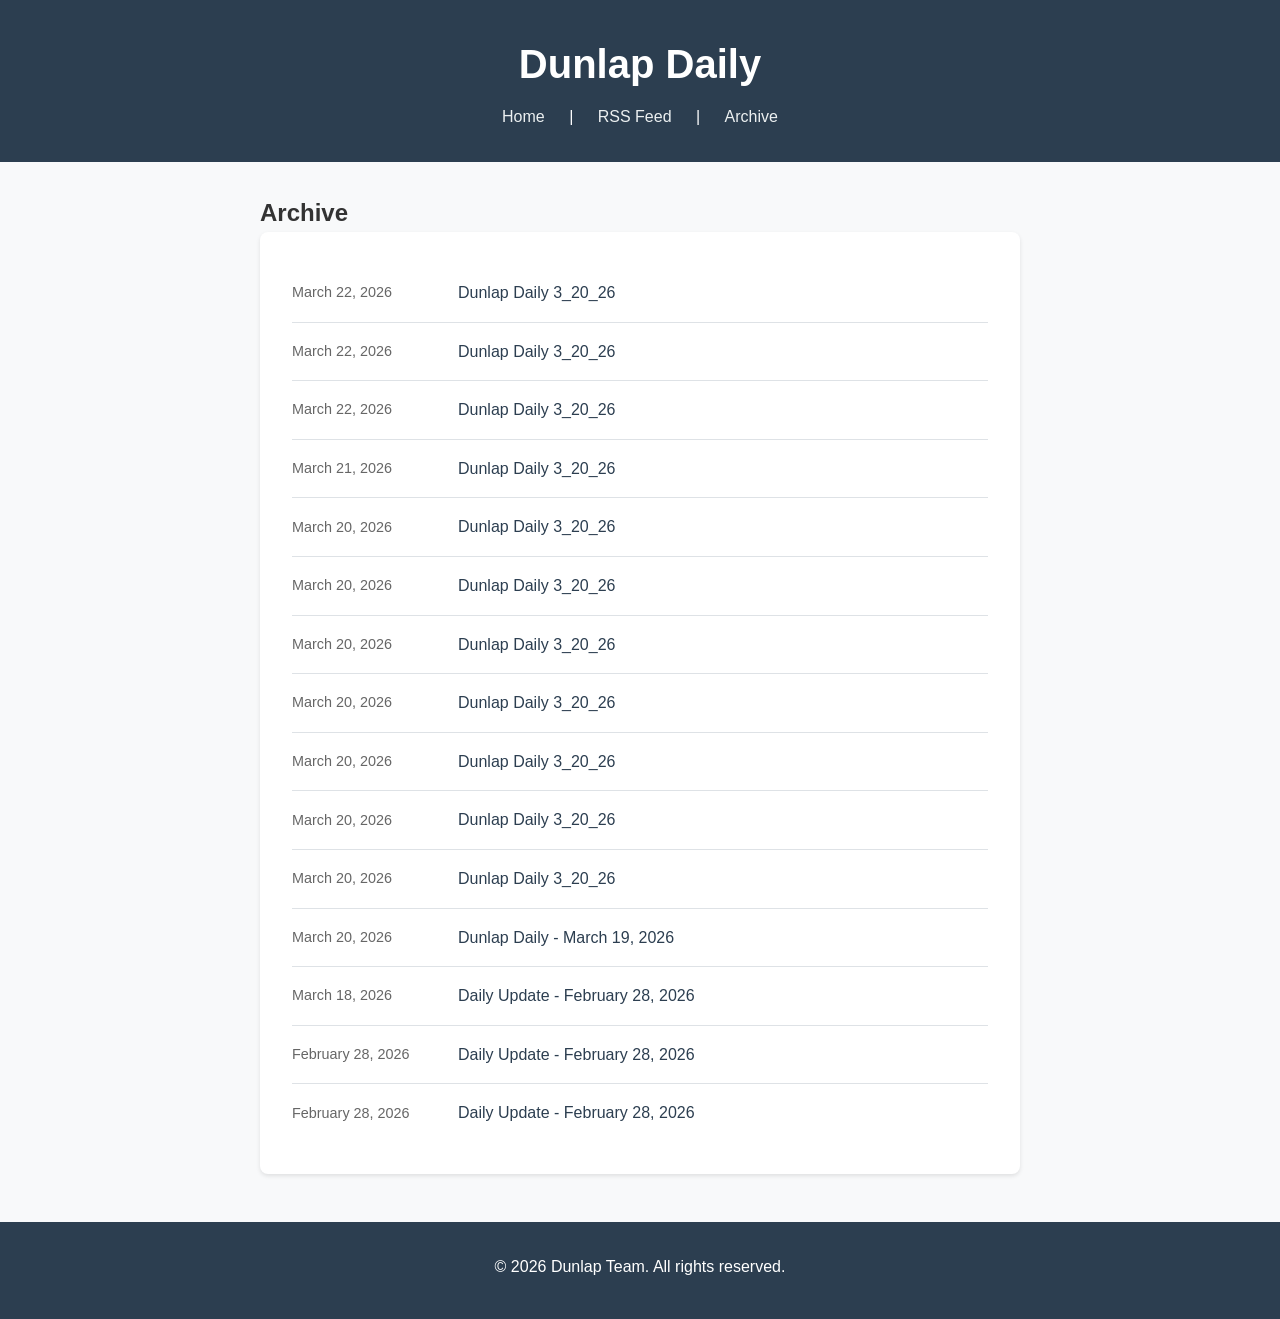
==== docs/archive.html @ ee5a137b "Daily newsletter update" ====
<!DOCTYPE html>
<html lang="en">
<head>
    <meta charset="UTF-8">
    <meta name="viewport" content="width=device-width, initial-scale=1.0">
    <title>Archive - Dunlap Daily</title>
    <link rel="stylesheet" href="style.css">
</head>
<body>
    <header>
        <h1><a href="./">Dunlap Daily</a></h1>
        <nav>
            <a href="./">Home</a> | 
            <a href="feed.xml">RSS Feed</a> | 
            <a href="archive.html">Archive</a>
        </nav>
    </header>
    
    <main>
        <h2>Archive</h2>
        <ul class="archive-list">
            
            <li>
                <time>March 22, 2026</time>
                <a href="/archive/2026-03-22.html">﻿Dunlap Daily 3_20_26</a>
            </li>
            
            <li>
                <time>March 22, 2026</time>
                <a href="/archive/2026-03-22.html">﻿Dunlap Daily 3_20_26</a>
            </li>
            
            <li>
                <time>March 22, 2026</time>
                <a href="/archive/2026-03-22.html">﻿Dunlap Daily 3_20_26</a>
            </li>
            
            <li>
                <time>March 21, 2026</time>
                <a href="/archive/2026-03-21.html">﻿Dunlap Daily 3_20_26</a>
            </li>
            
            <li>
                <time>March 20, 2026</time>
                <a href="/archive/2026-03-20.html">﻿Dunlap Daily 3_20_26</a>
            </li>
            
            <li>
                <time>March 20, 2026</time>
                <a href="/archive/2026-03-20.html">﻿Dunlap Daily 3_20_26</a>
            </li>
            
            <li>
                <time>March 20, 2026</time>
                <a href="/archive/2026-03-20.html">﻿Dunlap Daily 3_20_26</a>
            </li>
            
            <li>
                <time>March 20, 2026</time>
                <a href="/archive/2026-03-20.html">﻿Dunlap Daily 3_20_26</a>
            </li>
            
            <li>
                <time>March 20, 2026</time>
                <a href="/archive/2026-03-20.html">Dunlap Daily 3_20_26</a>
            </li>
            
            <li>
                <time>March 20, 2026</time>
                <a href="/archive/2026-03-20.html">Dunlap Daily 3_20_26</a>
            </li>
            
            <li>
                <time>March 20, 2026</time>
                <a href="/archive/2026-03-20.html">Dunlap Daily 3_20_26</a>
            </li>
            
            <li>
                <time>March 20, 2026</time>
                <a href="/archive/2026-03-20.html">Dunlap Daily - March 19, 2026</a>
            </li>
            
            <li>
                <time>March 18, 2026</time>
                <a href="/archive/2026-03-18.html">Daily Update - February 28, 2026</a>
            </li>
            
            <li>
                <time>February 28, 2026</time>
                <a href="/archive/2026-02-28.html">Daily Update - February 28, 2026</a>
            </li>
            
            <li>
                <time>February 28, 2026</time>
                <a href="/archive/2026-02-28.html">Daily Update - February 28, 2026</a>
            </li>
            
        </ul>
    </main>
    
    <footer>
        <p>&copy; 2026 Dunlap Team. All rights reserved.</p>
    </footer>
</body>
</html>
---- docs/style.css ----
/* Dunlap Daily CSS Styles */

:root {
    --primary-color: #2c3e50;
    --secondary-color: #3498db;
    --accent-color: #e74c3c;
    --text-color: #333;
    --background-color: #f8f9fa;
    --border-color: #dee2e6;
    --shadow: 0 2px 4px rgba(0,0,0,0.1);
}

* {
    margin: 0;
    padding: 0;
    box-sizing: border-box;
}

body {
    font-family: -apple-system, BlinkMacSystemFont, 'Segoe UI', Roboto, sans-serif;
    line-height: 1.6;
    color: var(--text-color);
    background-color: var(--background-color);
}

.container {
    max-width: 800px;
    margin: 0 auto;
    padding: 0 20px;
}

/* Header */
header {
    background: var(--primary-color);
    color: white;
    padding: 2rem 0;
    text-align: center;
    margin-bottom: 2rem;
}

header h1 {
    font-size: 2.5rem;
    margin-bottom: 0.5rem;
}

header h1 a {
    color: white;
    text-decoration: none;
}

header h1 a:hover {
    text-decoration: underline;
}

.tagline {
    font-size: 1.1rem;
    color: #ecf0f1;
    margin-bottom: 1rem;
}

nav a {
    color: #ecf0f1;
    text-decoration: none;
    margin: 0 10px;
    padding: 5px 10px;
    border-radius: 3px;
    transition: background-color 0.3s;
}

nav a:hover {
    background-color: rgba(255,255,255,0.1);
}

/* Main Content */
main {
    max-width: 800px;
    margin: 0 auto;
    padding: 0 20px;
}

/* Articles */
article {
    background: white;
    border-radius: 8px;
    padding: 2rem;
    margin-bottom: 2rem;
    box-shadow: var(--shadow);
}

article h2 {
    color: var(--primary-color);
    margin-bottom: 1rem;
    font-size: 1.8rem;
}

article h3 {
    color: var(--secondary-color);
    margin: 1.5rem 0 1rem 0;
    font-size: 1.3rem;
}

article p {
    margin-bottom: 1rem;
}

article time {
    display: block;
    color: #666;
    font-size: 0.9rem;
    margin-bottom: 1.5rem;
    padding-bottom: 1rem;
    border-bottom: 1px solid var(--border-color);
}

.content {
    line-height: 1.8;
}

/* Entry Previews */
.entry-preview {
    border-bottom: 1px solid var(--border-color);
    padding-bottom: 1.5rem;
    margin-bottom: 1.5rem;
}

.entry-preview:last-child {
    border-bottom: none;
}

.entry-preview h3 {
    margin-bottom: 0.5rem;
}

.entry-preview h3 a {
    color: var(--primary-color);
    text-decoration: none;
}

.entry-preview h3 a:hover {
    color: var(--secondary-color);
}

.excerpt {
    color: #666;
    margin: 1rem 0;
}

.read-more {
    color: var(--secondary-color);
    text-decoration: none;
    font-weight: 500;
}

.read-more:hover {
    text-decoration: underline;
}

/* Archive */
.archive-list {
    list-style: none;
    background: white;
    border-radius: 8px;
    padding: 2rem;
    box-shadow: var(--shadow);
}

.archive-list li {
    padding: 1rem 0;
    border-bottom: 1px solid var(--border-color);
    display: flex;
    align-items: center;
    justify-content: space-between;
}

.archive-list li:last-child {
    border-bottom: none;
}

.archive-list time {
    color: #666;
    font-size: 0.9rem;
    min-width: 150px;
}

.archive-list a {
    color: var(--primary-color);
    text-decoration: none;
    flex: 1;
    margin-left: 1rem;
}

.archive-list a:hover {
    color: var(--secondary-color);
}

/* Footer */
footer {
    background: var(--primary-color);
    color: white;
    text-align: center;
    padding: 2rem 0;
    margin-top: 3rem;
}

footer p {
    margin-bottom: 0.5rem;
}

footer a {
    color: #ecf0f1;
}

footer a:hover {
    color: white;
}

/* Responsive Design */
@media (max-width: 768px) {
    header h1 {
        font-size: 2rem;
    }
    
    article {
        padding: 1.5rem;
    }
    
    .archive-list li {
        flex-direction: column;
        align-items: flex-start;
    }
    
    .archive-list time {
        min-width: auto;
        margin-bottom: 0.5rem;
    }
    
    .archive-list a {
        margin-left: 0;
    }
}

/* Print Styles */
@media print {
    header, footer, nav {
        display: none;
    }
    
    body {
        background: white;
        color: black;
    }
    
    article {
        box-shadow: none;
        border: 1px solid #ccc;
    }
}
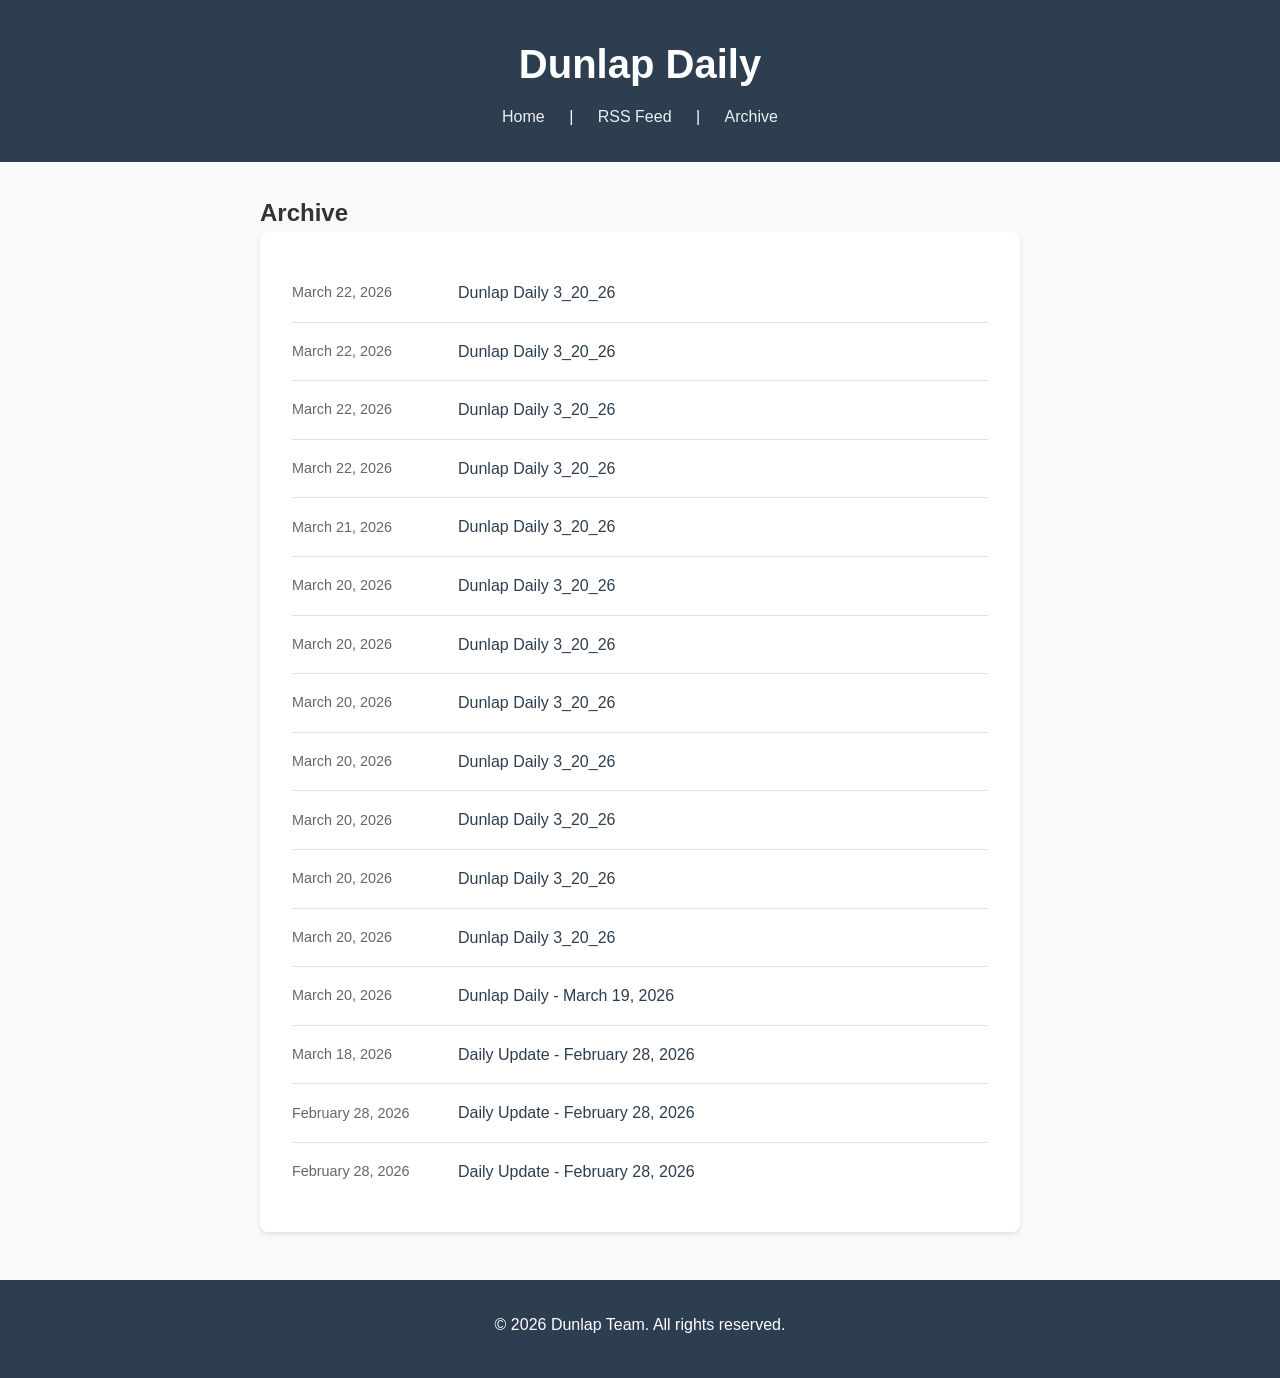
==== commit 07a7380e: "Daily newsletter update" ====
--- a/docs/archive.html
+++ b/docs/archive.html
@@ -20,6 +20,11 @@
     <main>
         <h2>Archive</h2>
         <ul class="archive-list">
+            
+            <li>
+                <time>March 22, 2026</time>
+                <a href="/archive/2026-03-22.html">﻿Dunlap Daily 3_20_26</a>
+            </li>
             
             <li>
                 <time>March 22, 2026</time>
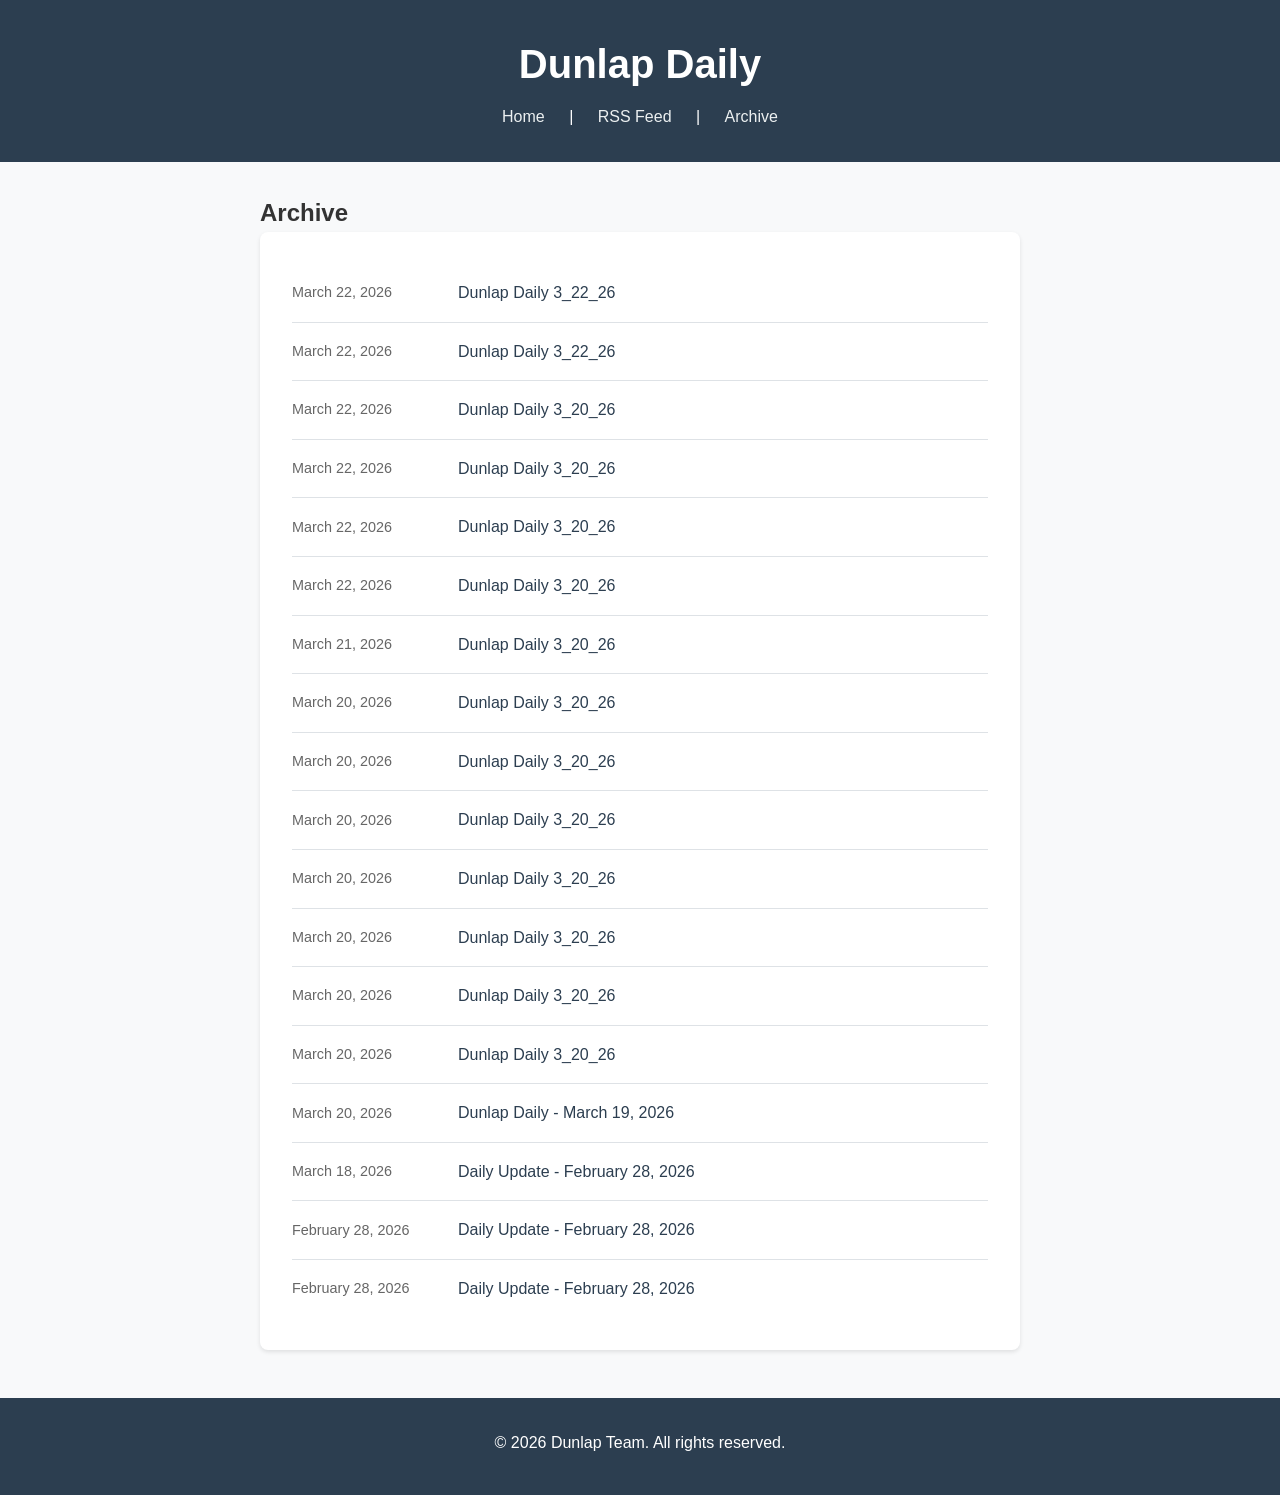
==== commit 1bc2ef7a: "Daily newsletter update" ====
--- a/docs/archive.html
+++ b/docs/archive.html
@@ -20,6 +20,16 @@
     <main>
         <h2>Archive</h2>
         <ul class="archive-list">
+            
+            <li>
+                <time>March 22, 2026</time>
+                <a href="/archive/2026-03-22.html">﻿Dunlap Daily 3_22_26</a>
+            </li>
+            
+            <li>
+                <time>March 22, 2026</time>
+                <a href="/archive/2026-03-22.html">﻿Dunlap Daily 3_22_26</a>
+            </li>
             
             <li>
                 <time>March 22, 2026</time>
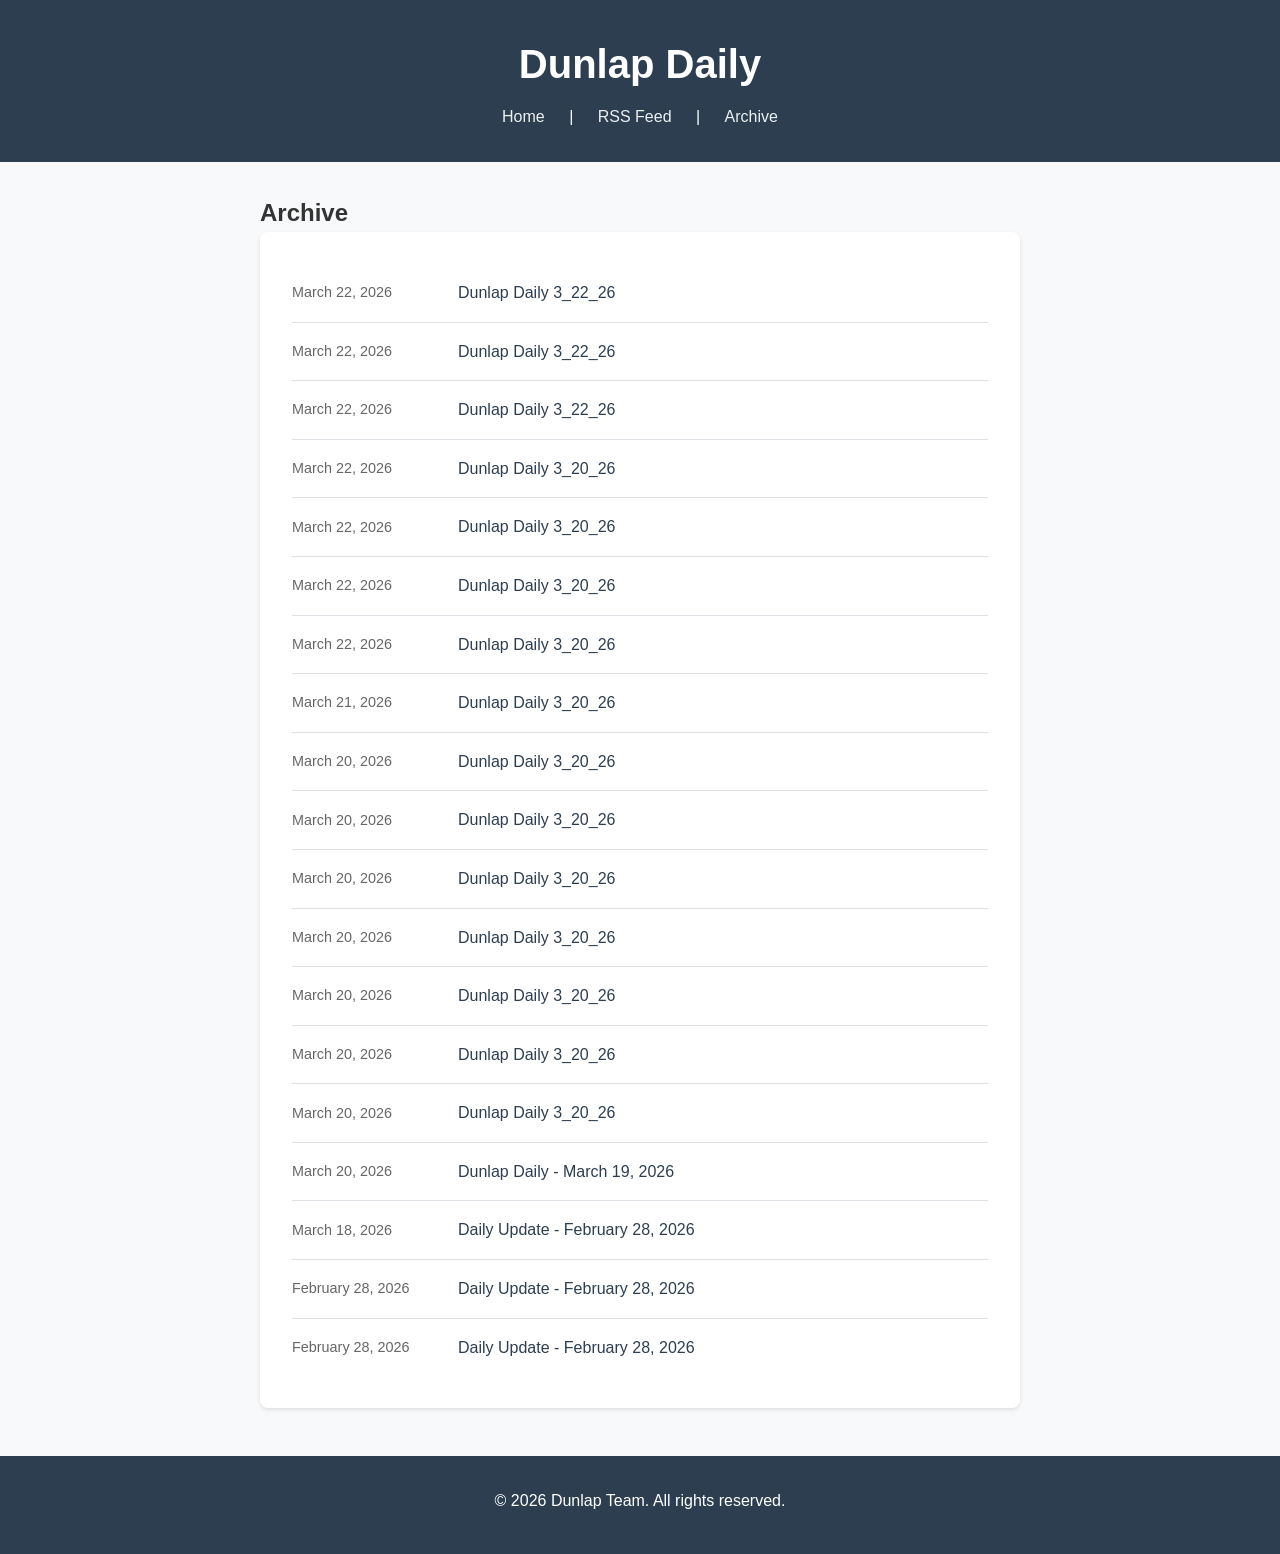
==== commit ba7960db: "Daily newsletter update" ====
--- a/docs/archive.html
+++ b/docs/archive.html
@@ -20,6 +20,11 @@
     <main>
         <h2>Archive</h2>
         <ul class="archive-list">
+            
+            <li>
+                <time>March 22, 2026</time>
+                <a href="/archive/2026-03-22.html">﻿Dunlap Daily 3_22_26</a>
+            </li>
             
             <li>
                 <time>March 22, 2026</time>
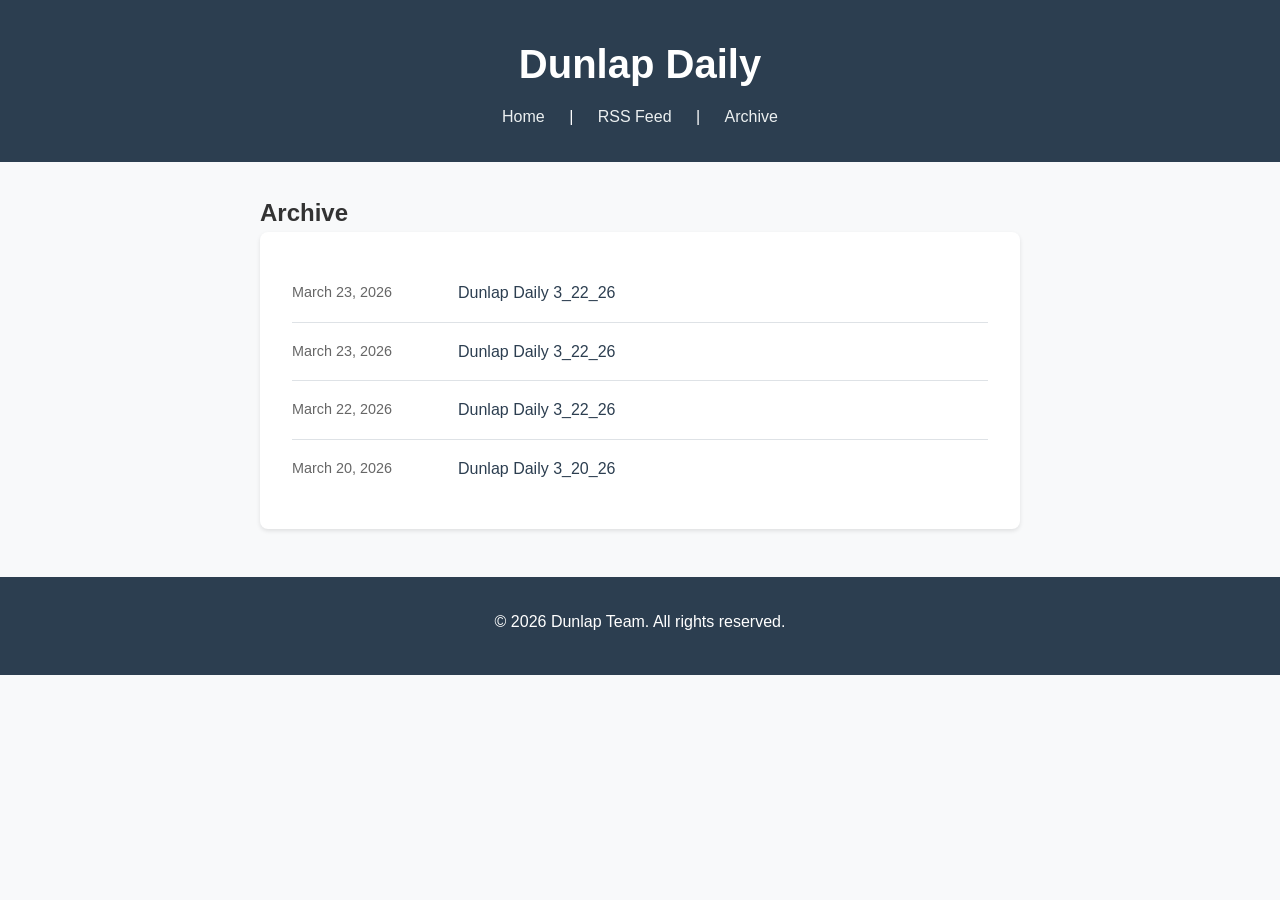
==== commit b4ce5da7: "Daily update" ====
--- a/docs/archive.html
+++ b/docs/archive.html
@@ -22,98 +22,23 @@
         <ul class="archive-list">
             
             <li>
-                <time>March 22, 2026</time>
-                <a href="/archive/2026-03-22.html">﻿Dunlap Daily 3_22_26</a>
+                <time>March 23, 2026</time>
+                <a href="/archive/2026-03-23.html">﻿Dunlap Daily 3_22_26</a>
+            </li>
+            
+            <li>
+                <time>March 23, 2026</time>
+                <a href="/archive/2026-03-23.html">﻿Dunlap Daily 3_22_26</a>
             </li>
             
             <li>
                 <time>March 22, 2026</time>
-                <a href="/archive/2026-03-22.html">﻿Dunlap Daily 3_22_26</a>
-            </li>
-            
-            <li>
-                <time>March 22, 2026</time>
-                <a href="/archive/2026-03-22.html">﻿Dunlap Daily 3_22_26</a>
-            </li>
-            
-            <li>
-                <time>March 22, 2026</time>
-                <a href="/archive/2026-03-22.html">﻿Dunlap Daily 3_20_26</a>
-            </li>
-            
-            <li>
-                <time>March 22, 2026</time>
-                <a href="/archive/2026-03-22.html">﻿Dunlap Daily 3_20_26</a>
-            </li>
-            
-            <li>
-                <time>March 22, 2026</time>
-                <a href="/archive/2026-03-22.html">﻿Dunlap Daily 3_20_26</a>
-            </li>
-            
-            <li>
-                <time>March 22, 2026</time>
-                <a href="/archive/2026-03-22.html">﻿Dunlap Daily 3_20_26</a>
-            </li>
-            
-            <li>
-                <time>March 21, 2026</time>
-                <a href="/archive/2026-03-21.html">﻿Dunlap Daily 3_20_26</a>
-            </li>
-            
-            <li>
-                <time>March 20, 2026</time>
-                <a href="/archive/2026-03-20.html">﻿Dunlap Daily 3_20_26</a>
-            </li>
-            
-            <li>
-                <time>March 20, 2026</time>
-                <a href="/archive/2026-03-20.html">﻿Dunlap Daily 3_20_26</a>
-            </li>
-            
-            <li>
-                <time>March 20, 2026</time>
-                <a href="/archive/2026-03-20.html">﻿Dunlap Daily 3_20_26</a>
-            </li>
-            
-            <li>
-                <time>March 20, 2026</time>
-                <a href="/archive/2026-03-20.html">﻿Dunlap Daily 3_20_26</a>
+                <a href="/archive/2026-03-22.html">Dunlap Daily 3_22_26</a>
             </li>
             
             <li>
                 <time>March 20, 2026</time>
                 <a href="/archive/2026-03-20.html">Dunlap Daily 3_20_26</a>
-            </li>
-            
-            <li>
-                <time>March 20, 2026</time>
-                <a href="/archive/2026-03-20.html">Dunlap Daily 3_20_26</a>
-            </li>
-            
-            <li>
-                <time>March 20, 2026</time>
-                <a href="/archive/2026-03-20.html">Dunlap Daily 3_20_26</a>
-            </li>
-            
-            <li>
-                <time>March 20, 2026</time>
-                <a href="/archive/2026-03-20.html">Dunlap Daily - March 19, 2026</a>
-            </li>
-            
-            <li>
-                <time>March 18, 2026</time>
-                <a href="/archive/2026-03-18.html">Daily Update - February 28, 2026</a>
-            </li>
-            
-            <li>
-                <time>February 28, 2026</time>
-                <a href="/archive/2026-02-28.html">Daily Update - February 28, 2026</a>
-            </li>
-            
-            <li>
-                <time>February 28, 2026</time>
-                <a href="/archive/2026-02-28.html">Daily Update - February 28, 2026</a>
             </li>
             
         </ul>
--- a/docs/style.css
+++ b/docs/style.css
@@ -116,43 +116,26 @@
     line-height: 1.8;
 }
 
-/* Entry Previews */
-.entry-preview {
+/* Entry Full Display */
+.entry-full {
     border-bottom: 1px solid var(--border-color);
-    padding-bottom: 1.5rem;
-    margin-bottom: 1.5rem;
-}
-
-.entry-preview:last-child {
+    padding-bottom: 2rem;
+    margin-bottom: 2rem;
+}
+
+.entry-full:last-child {
     border-bottom: none;
 }
 
-.entry-preview h3 {
+.entry-full h3 {
     margin-bottom: 0.5rem;
-}
-
-.entry-preview h3 a {
     color: var(--primary-color);
-    text-decoration: none;
-}
-
-.entry-preview h3 a:hover {
-    color: var(--secondary-color);
-}
-
-.excerpt {
-    color: #666;
+}
+
+.entry-full .content {
+    color: #333;
     margin: 1rem 0;
-}
-
-.read-more {
-    color: var(--secondary-color);
-    text-decoration: none;
-    font-weight: 500;
-}
-
-.read-more:hover {
-    text-decoration: underline;
+    line-height: 1.8;
 }
 
 /* Archive */
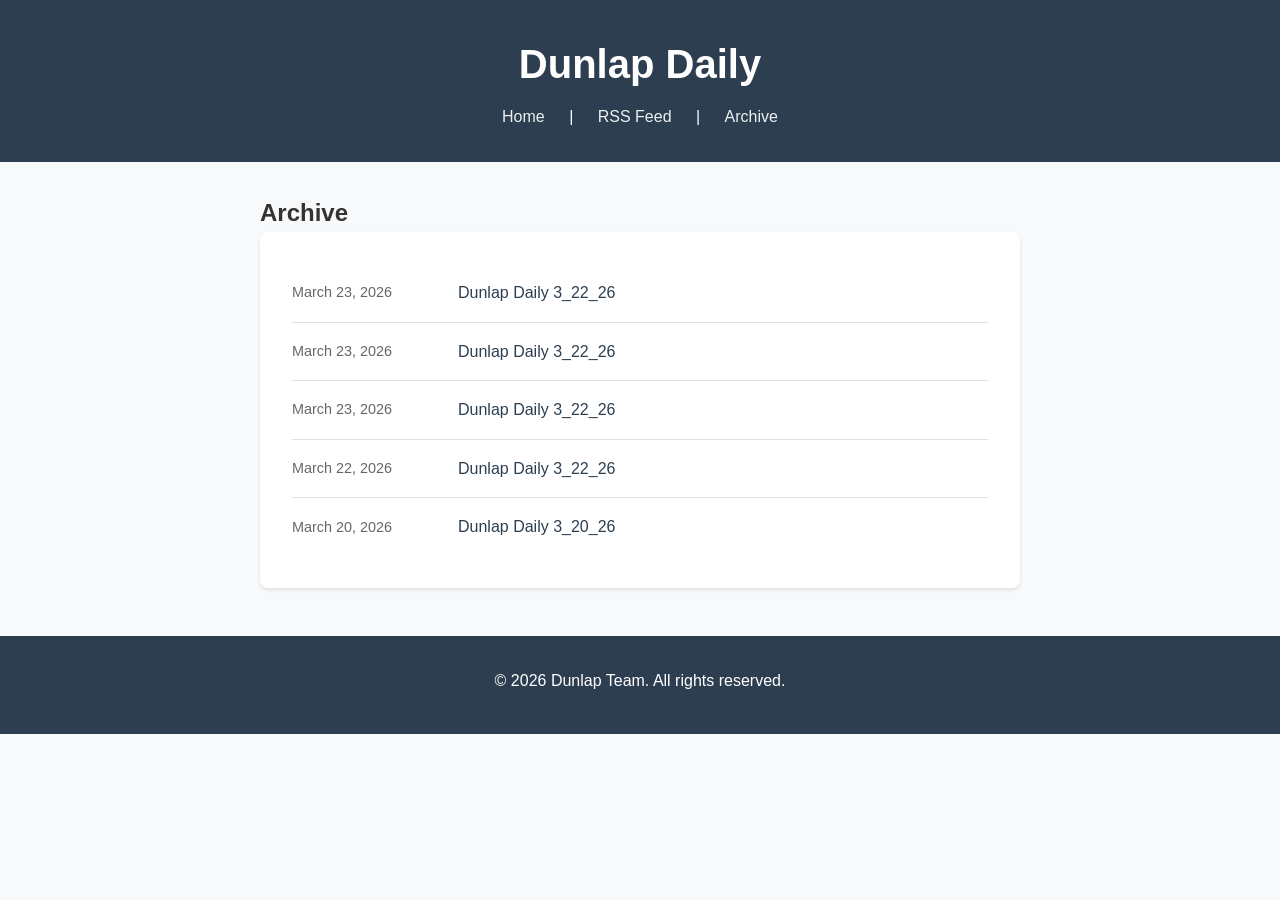
==== commit 2990e9b6: "Daily update" ====
--- a/docs/archive.html
+++ b/docs/archive.html
@@ -32,6 +32,11 @@
             </li>
             
             <li>
+                <time>March 23, 2026</time>
+                <a href="/archive/2026-03-23.html">﻿Dunlap Daily 3_22_26</a>
+            </li>
+            
+            <li>
                 <time>March 22, 2026</time>
                 <a href="/archive/2026-03-22.html">Dunlap Daily 3_22_26</a>
             </li>
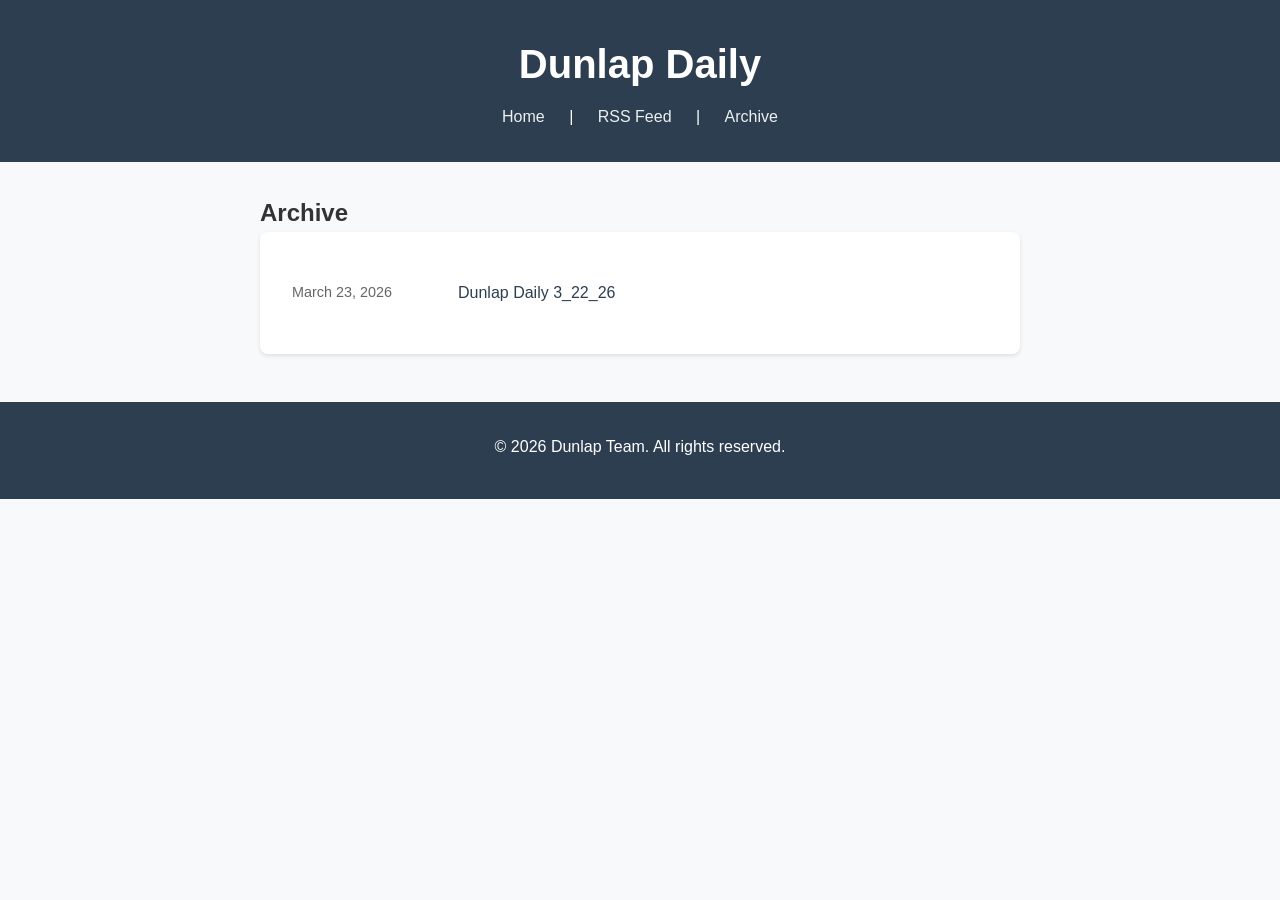
==== commit 3fd2686c: "Update newsletter with March 23, 2026 content - Added comprehensive AI/Tech news from Dunlap Daily 3" ====
--- a/docs/archive.html
+++ b/docs/archive.html
@@ -23,27 +23,7 @@
             
             <li>
                 <time>March 23, 2026</time>
-                <a href="/archive/2026-03-23.html">﻿Dunlap Daily 3_22_26</a>
-            </li>
-            
-            <li>
-                <time>March 23, 2026</time>
-                <a href="/archive/2026-03-23.html">﻿Dunlap Daily 3_22_26</a>
-            </li>
-            
-            <li>
-                <time>March 23, 2026</time>
-                <a href="/archive/2026-03-23.html">﻿Dunlap Daily 3_22_26</a>
-            </li>
-            
-            <li>
-                <time>March 22, 2026</time>
-                <a href="/archive/2026-03-22.html">Dunlap Daily 3_22_26</a>
-            </li>
-            
-            <li>
-                <time>March 20, 2026</time>
-                <a href="/archive/2026-03-20.html">Dunlap Daily 3_20_26</a>
+                <a href="/archive/2026-03-23.html">Dunlap Daily 3_22_26</a>
             </li>
             
         </ul>
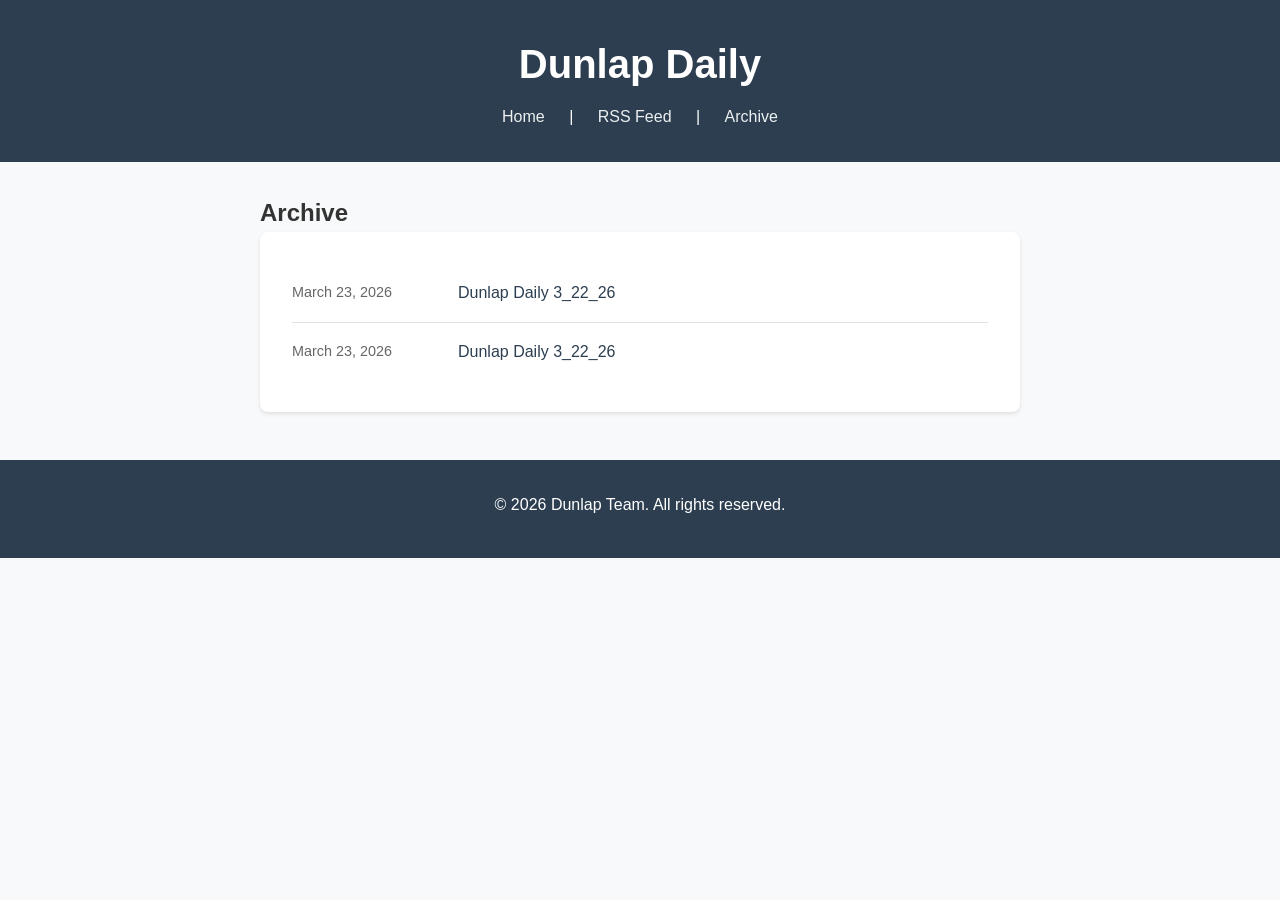
==== commit 16a07305: "Update newsletter content - regenerated with latest daily_content.txt" ====
--- a/docs/archive.html
+++ b/docs/archive.html
@@ -26,6 +26,11 @@
                 <a href="/archive/2026-03-23.html">Dunlap Daily 3_22_26</a>
             </li>
             
+            <li>
+                <time>March 23, 2026</time>
+                <a href="/archive/2026-03-23.html">Dunlap Daily 3_22_26</a>
+            </li>
+            
         </ul>
     </main>
     
